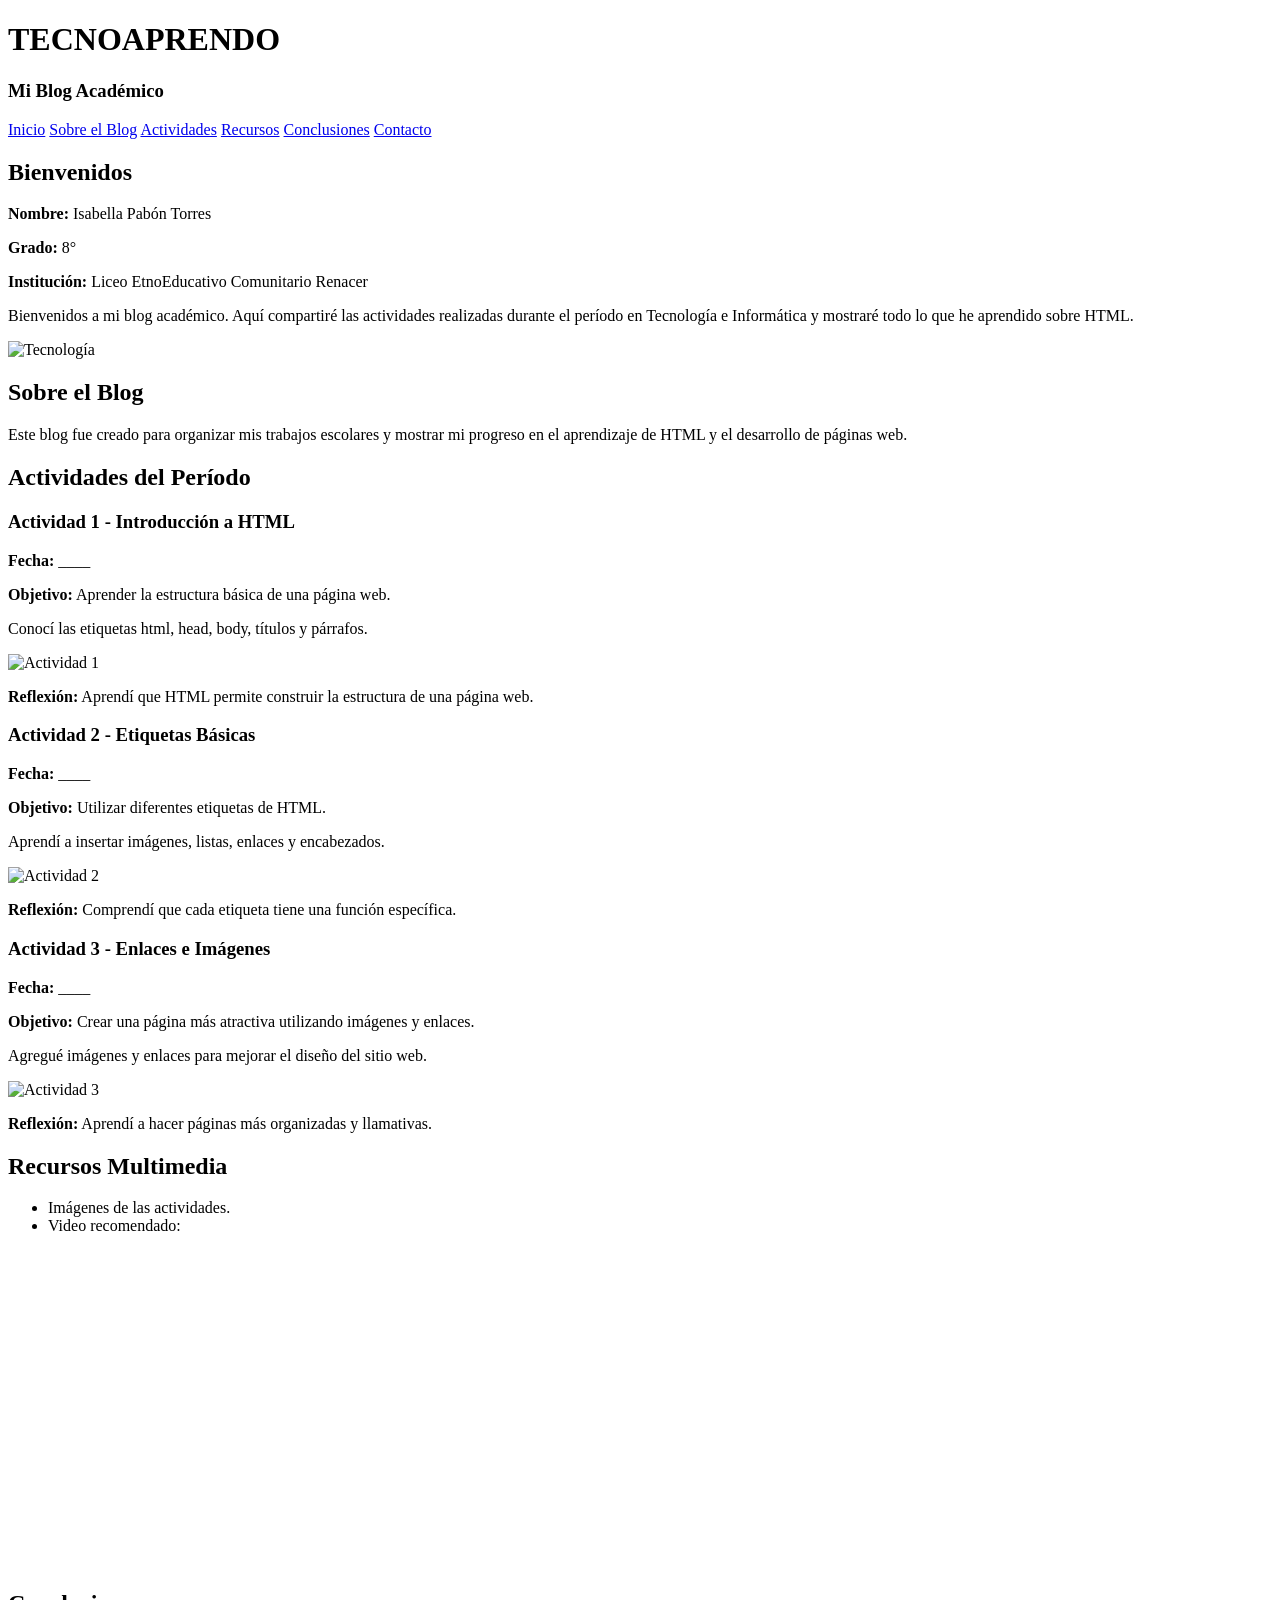
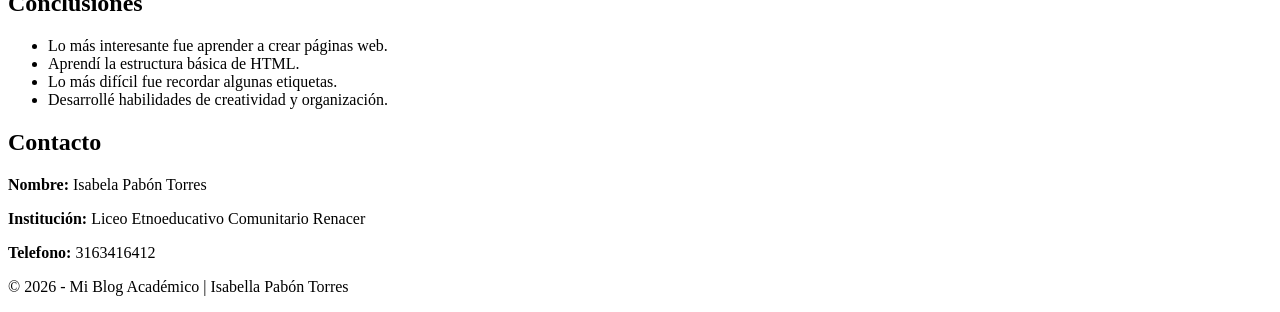
==== indes.html @ b3c6496d "Add files via upload" ====
<!DOCTYPE html>
<html lang="es">
<head>
    <meta charset="UTF-8">
    <meta name="viewport" content="width=device-width, initial-scale=1.0">
    <title>Mi Blog Académico</title>
    <link rel="stylesheet" href="css/estilos.css">
</head>

<body>

<header>
    <h1>TECNOAPRENDO</h1>
    <h3>Mi Blog Académico</h3>
</header>

<nav>
    <a href="#inicio">Inicio</a>
    <a href="#sobre">Sobre el Blog</a>
    <a href="#actividades">Actividades</a>
    <a href="#recursos">Recursos</a>
    <a href="#conclusiones">Conclusiones</a>
    <a href="#contacto">Contacto</a>
</nav>

<section id="inicio">
    <h2>Bienvenidos</h2>

    <p><strong>Nombre:</strong> Isabella Pabón Torres</p>
    <p><strong>Grado:</strong> 8°</p>
    <p><strong>Institución:</strong> Liceo EtnoEducativo Comunitario Renacer</p>

    <p>
        Bienvenidos a mi blog académico. Aquí compartiré las actividades
        realizadas durante el período en Tecnología e Informática y mostraré
        todo lo que he aprendido sobre HTML.
    </p>

    <img src="imagenes/banner.jpg" alt="Tecnología">
</section>

<section id="sobre">

<h2>Sobre el Blog</h2>

<p>
Este blog fue creado para organizar mis trabajos escolares y mostrar mi progreso
en el aprendizaje de HTML y el desarrollo de páginas web.
</p>

</section>

<section id="actividades">

<h2>Actividades del Período</h2>

<div class="actividad">

<h3>Actividad 1 - Introducción a HTML</h3>

<p><strong>Fecha:</strong> ____</p>

<p><strong>Objetivo:</strong>
Aprender la estructura básica de una página web.
</p>

<p>
Conocí las etiquetas html, head, body, títulos y párrafos.
</p>

<img src="imagenes/actividad1.jpg" alt="Actividad 1">

<p>
<b>Reflexión:</b> Aprendí que HTML permite construir la estructura de una página web.
</p>

</div>

<div class="actividad">

<h3>Actividad 2 - Etiquetas Básicas</h3>

<p><strong>Fecha:</strong> ____</p>

<p><strong>Objetivo:</strong>
Utilizar diferentes etiquetas de HTML.
</p>

<p>
Aprendí a insertar imágenes, listas, enlaces y encabezados.
</p>

<img src="imagenes/actividad2.jpg" alt="Actividad 2">

<p>
<b>Reflexión:</b> Comprendí que cada etiqueta tiene una función específica.
</p>

</div>

<div class="actividad">

<h3>Actividad 3 - Enlaces e Imágenes</h3>

<p><strong>Fecha:</strong> ____</p>

<p><strong>Objetivo:</strong>
Crear una página más atractiva utilizando imágenes y enlaces.
</p>

<p>
Agregué imágenes y enlaces para mejorar el diseño del sitio web.
</p>

<img src="imagenes/actividad3.jpg" alt="Actividad 3">

<p>
<b>Reflexión:</b> Aprendí a hacer páginas más organizadas y llamativas.
</p>

</div>

</section>

<section id="recursos">

<h2>Recursos Multimedia</h2>

<ul>
<li>Imágenes de las actividades.</li>
<li>Video recomendado:</li>
</ul>

<iframe width="560" height="315"
src="https://www.youtube.com/embed/UB1O30fR-EE"
title="Curso de HTML"
frameborder="0"
allow="accelerometer; autoplay; clipboard-write; encrypted-media; gyroscope; picture-in-picture; web-share"
allowfullscreen>
</iframe>

</section>

<section id="conclusiones">

<h2>Conclusiones</h2>

<ul>
<li>Lo más interesante fue aprender a crear páginas web.</li>
<li>Aprendí la estructura básica de HTML.</li>
<li>Lo más difícil fue recordar algunas etiquetas.</li>
<li>Desarrollé habilidades de creatividad y organización.</li>
</ul>

</section>

<section id="contacto">

<h2>Contacto</h2>

<p><strong>Nombre:</strong> Isabela Pabón Torres</p>

<p><strong>Institución:</strong> Liceo Etnoeducativo Comunitario Renacer</p>

<p><strong>Telefono:</strong> 3163416412</p>

</section>

<footer>

<p>© 2026 - Mi Blog Académico | Isabella Pabón Torres</p>

</footer>

</body>
</html>
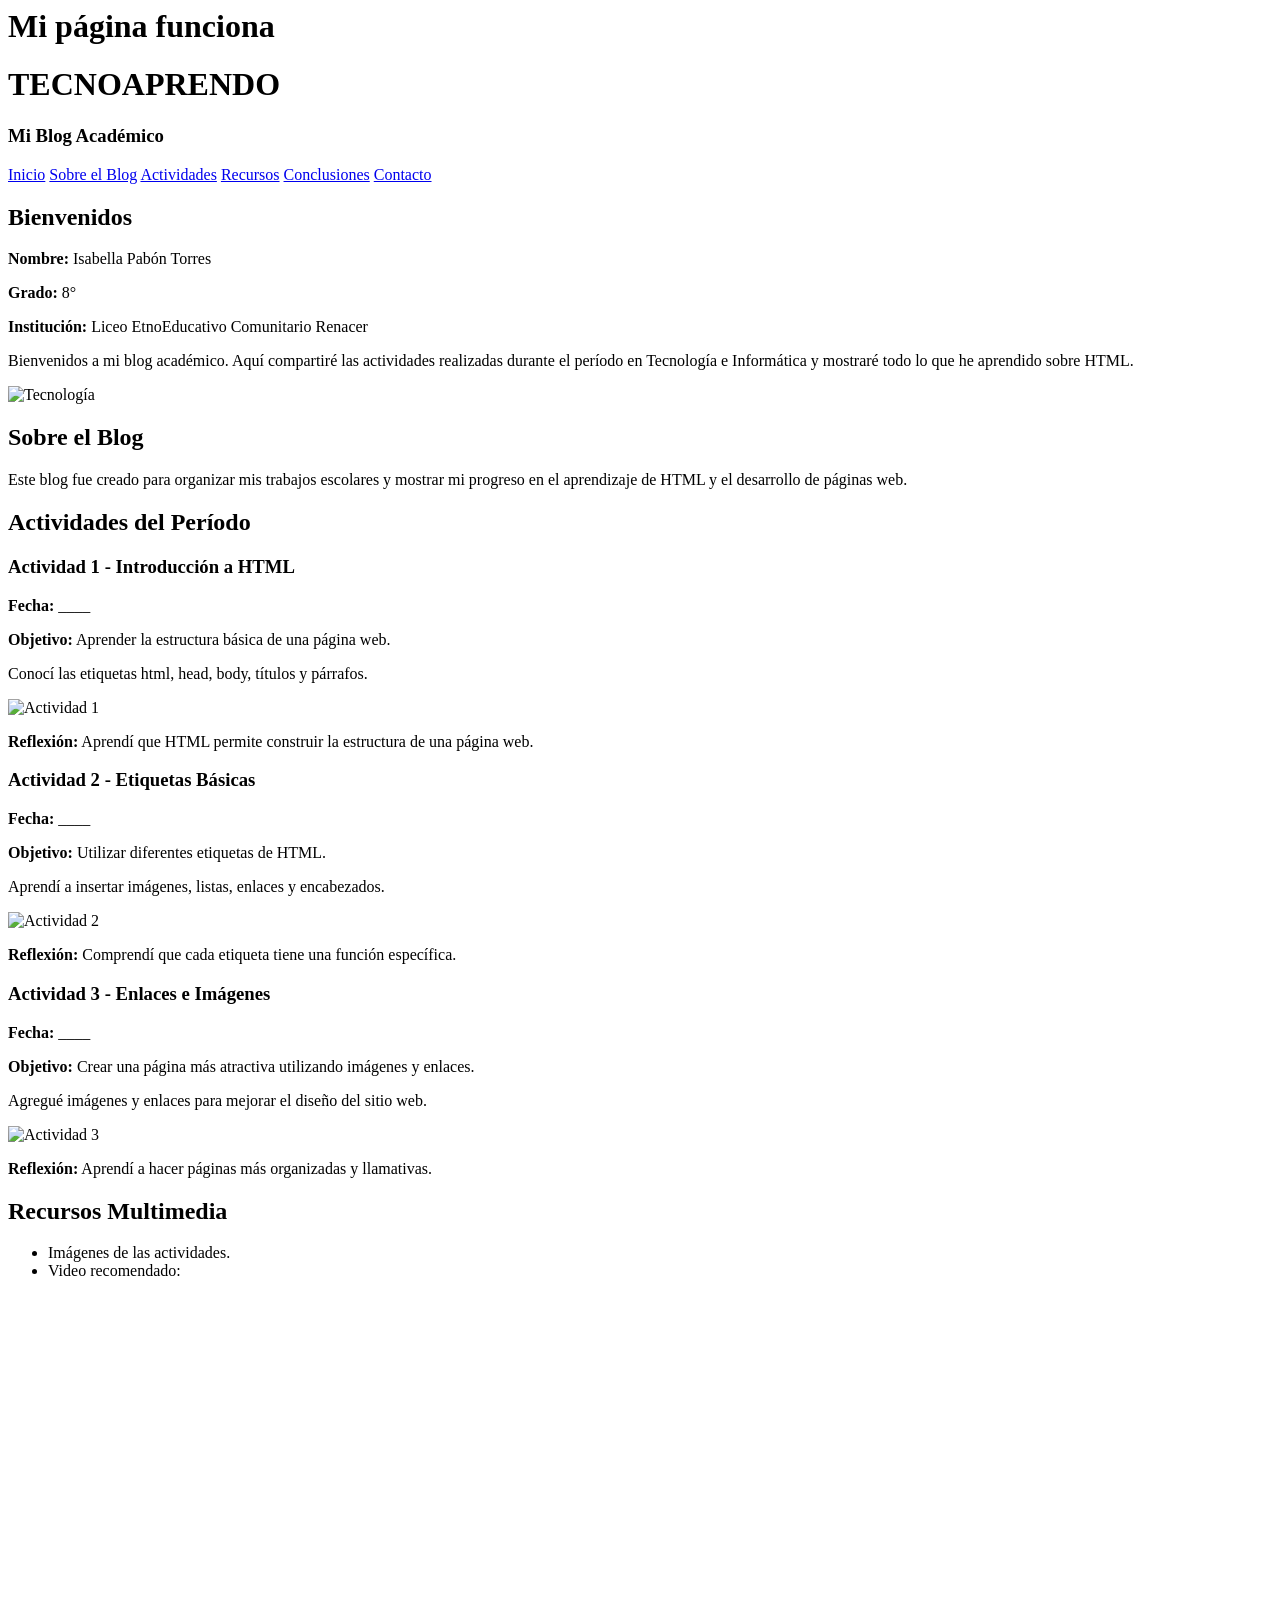
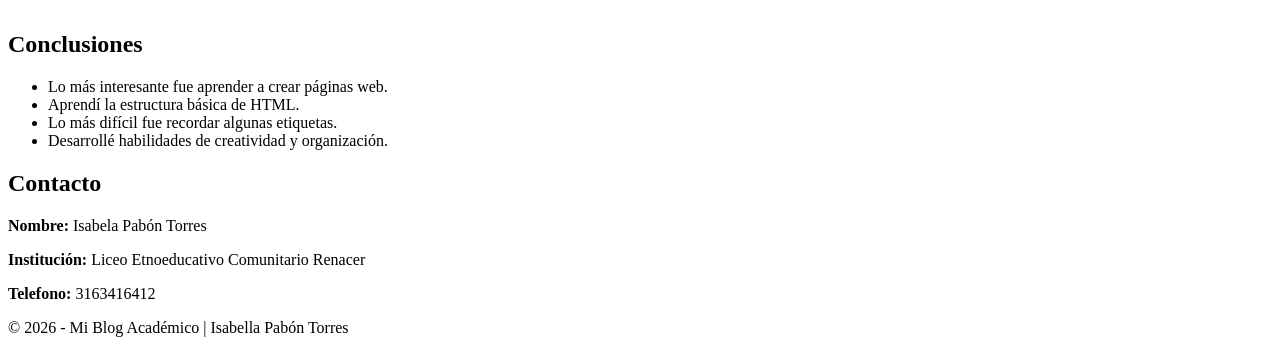
==== commit cbb10449: "Update indes.html" ====
--- a/indes.html
+++ b/indes.html
@@ -1,4 +1,4 @@
-<!DOCTYPE html>
+<h1>Mi página funciona</h1>
 <html lang="es">
 <head>
     <meta charset="UTF-8">
